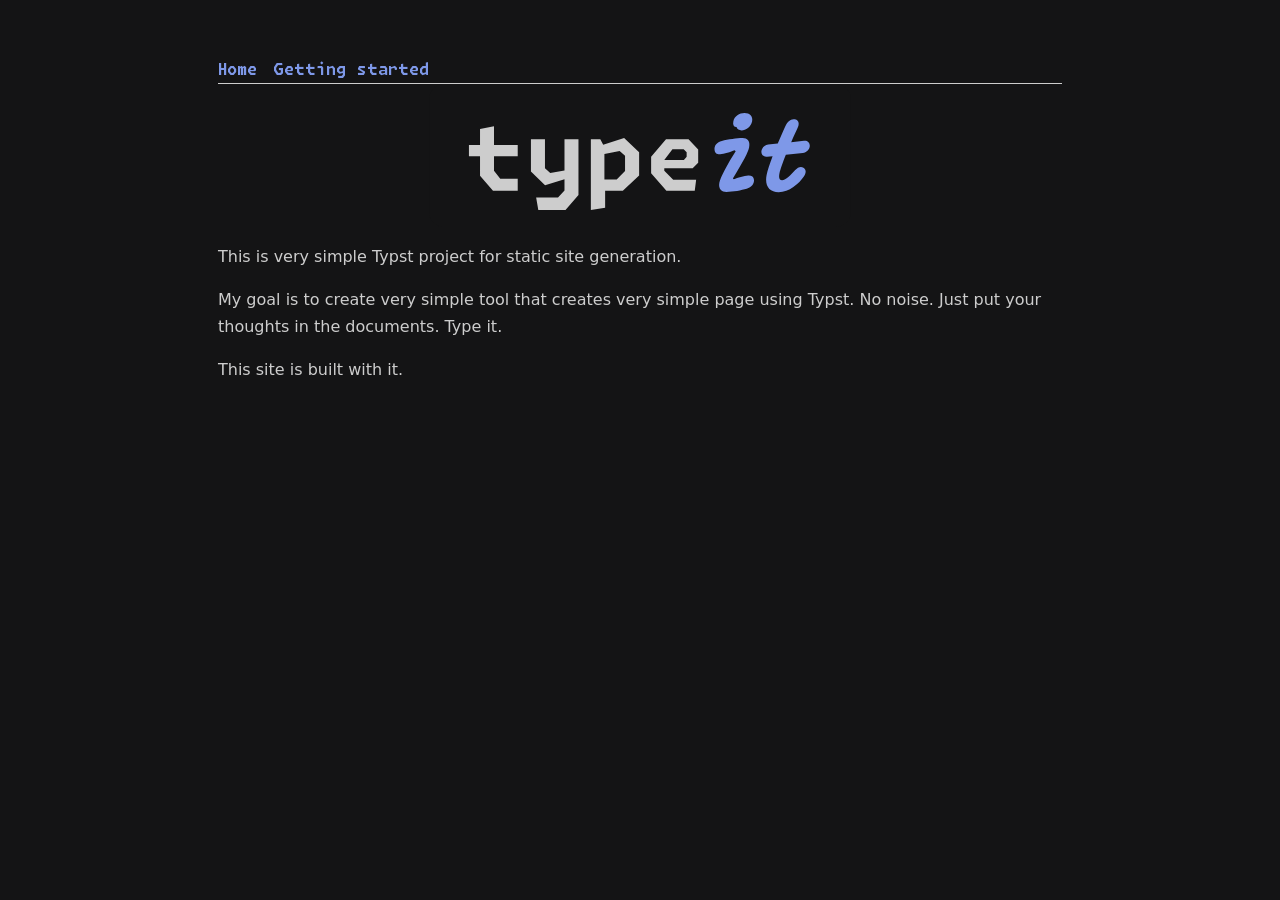
==== docs/index.html @ 16cc7f2b "docs: added index.html" ====
<!DOCTYPE html><html><head><meta charset="utf-8"><link rel="stylesheet" href="vague.css"><title>Home</title></head><nav style="display: flex; gap: 1rem; flex-wrap: wrap;"><a href="#"><strong style="display: block">Home</strong></a><a href="gettingstarted.html"><strong style="display: block">Getting started</strong></a></nav><body><p align="center"><img src="[data-uri]" width="187" height="63" style="display: block; width: 50%"></p><p>This is very simple Typst project for static site generation.</p><p>My goal is to create very simple tool that creates very simple page using Typst. No noise. Just put your thoughts in the documents. Type it.</p><p>This site is built with it.</p></body></html>
---- docs/vague.css ----
/* Vague-inspired documentation stylesheet
   Palette: https://github.com/vague-theme/vague.nvim */

:root {
  color-scheme: dark;

  --black: #141415;
  --shadow: #1c1c24;
  --graphite: #252530;
  --onyx: #333738;
  --muted: #606079;
  --gray: #878787;
  --white: #cdcdcd;
  --yellow: #f3be7c;
  --amber: #e8b589;
  --gold: #e0a363;
  --peach: #c48282;
  --red: #d8647e;
  --storm: #405065;
  --lilac: #c3c3d5;
  --cyan: #aeaed1;
  --magenta: #bb9dbd;
  --aqua: #b4d4cf;
  --lavender: #90a0b5;
  --teal: #9bb4bc;
  --blue: #6e94b2;
  --iris: #7e98e8;
  --green: #7fa563;

  --bg: var(--black);
  --surface: var(--shadow);
  --border: var(--graphite);
  --fg: var(--white);
  --text-muted: var(--gray);
}

@font-face {
  font-family: "Monaspace Krypton";
  src: url("fonts/MonaspaceKryptonVar.woff2") format("woff2");
  font-weight: 100 900;
  font-style: normal;
  font-display: swap;
}

* {
  box-sizing: border-box;
}

html {
  margin: 0 auto;
  max-width: 900px;
}

body {
  background-color: var(--bg);
  color: var(--fg);
  padding: 3rem 1.25rem 5rem;
  font: 16px/1.7 system-ui, sans-serif;
}

h1,
h2,
h3,
h4,
h5,
h6 {
  color: var(--fg);
  line-height: 1.3;
  margin: 2rem 0 0.75rem;
  font-family: "Monaspace Krypton", monospace;
}

h1 {
  font-size: 2rem;
}

h2 {
  font-size: 1.5rem;
}

h3 {
  font-size: 1.2rem;
}

p,
ul,
ol {
  margin: 0 0 1rem;
}

li+li {
  margin-top: 0.25rem;
}

/* Links */
a {
  color: var(--iris);
  text-decoration: none;
}

a:hover {
  color: var(--aqua);
  text-decoration: underline;
}

a:focus-visible {
  outline: 2px solid var(--iris);
  outline-offset: 3px;
}

/* Inline and block code */
code,
pre {
  font-family: ui-monospace, 'Cascadia Code', monospace;
}

code {
  color: var(--amber);
  background: var(--surface);
  padding: 0.15em 0.35em;
  border-radius: 4px;
  font-size: 0.9em;
}

pre {
  background: var(--surface);
  border: 1px solid var(--border);
  border-radius: 6px;
  padding: 1rem;
  overflow-x: auto;
  line-height: 1.5;
}

pre code {
  padding: 0;
  color: var(--fg);
  background: transparent;
}

/* Quotes, separators, and tables */
blockquote {
  margin: 1.5rem 0;
  padding: 0.25rem 1rem;
  border-left: 3px solid var(--cyan);
  color: var(--text-muted);
}

hr {
  border: 0;
  border-top: 1px solid var(--border);
  margin: 2rem 0;
}

table {
  width: 100%;
  border-collapse: collapse;
  margin: 1.5rem 0;
}

th,
td {
  padding: 0.5rem 0.75rem;
  border-bottom: 1px solid var(--border);
  text-align: left;
}

th {
  color: var(--aqua);
}

img,
svg {
  max-width: 100%;
  height: auto;
}

nav {
  font-family: "Monaspace Krypton", monospace;
  border-bottom: 1px solid var(--fg);
}

::selection {
  background: var(--storm);
  color: var(--fg);
}
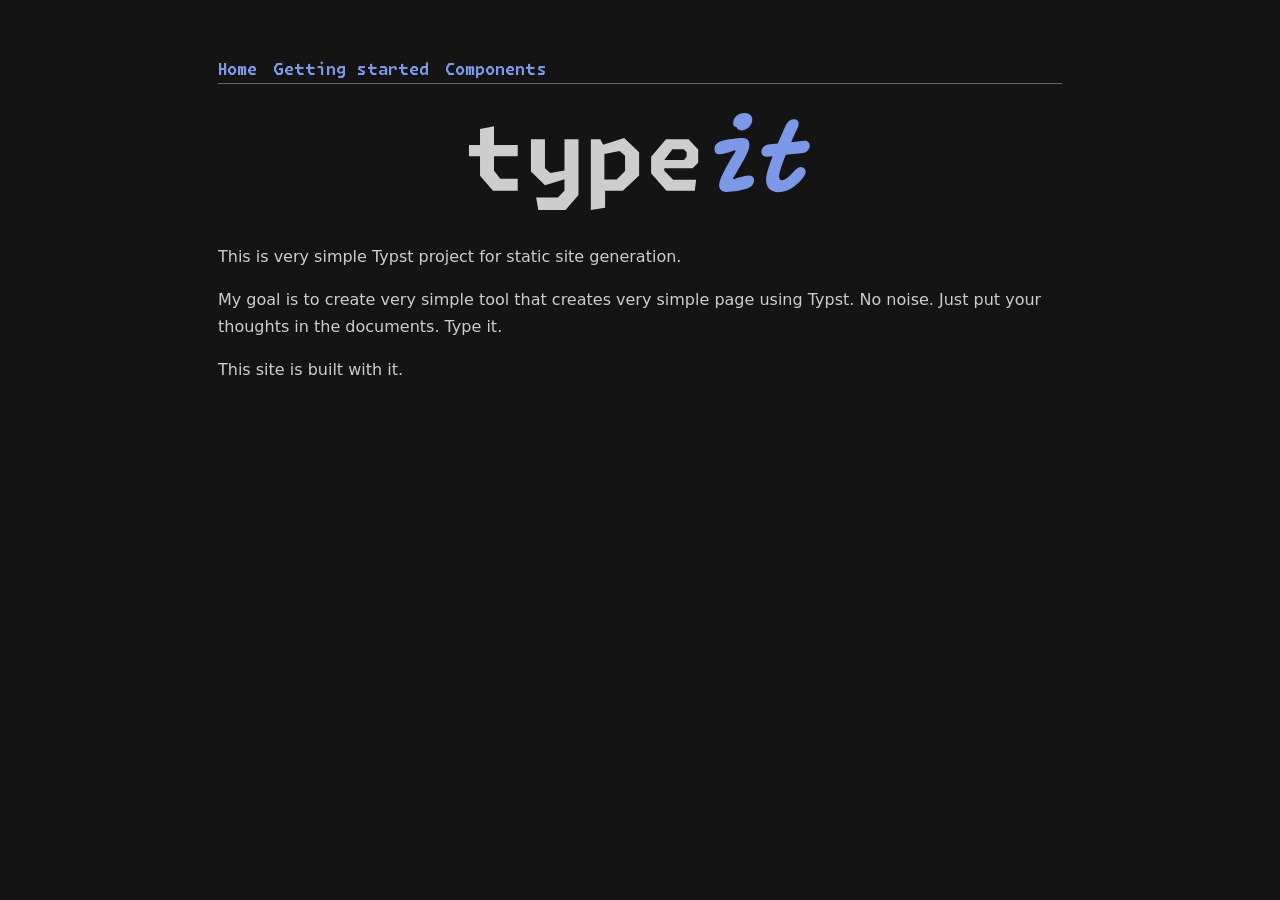
==== commit 402f46d0: "docs: merged docs to main, license merged docs to main since i can exclude docs in typst.toml" ====
--- a/docs/index.html
+++ b/docs/index.html
@@ -1 +1 @@
-<!DOCTYPE html><html><head><meta charset="utf-8"><link rel="stylesheet" href="vague.css"><title>Home</title></head><nav style="display: flex; gap: 1rem; flex-wrap: wrap;"><a href="#"><strong style="display: block">Home</strong></a><a href="gettingstarted.html"><strong style="display: block">Getting started</strong></a></nav><body><p align="center"><img src="[data-uri]" width="187" height="63" style="display: block; width: 50%"></p><p>This is very simple Typst project for static site generation.</p><p>My goal is to create very simple tool that creates very simple page using Typst. No noise. Just put your thoughts in the documents. Type it.</p><p>This site is built with it.</p></body></html>+<!DOCTYPE html><html><head><meta charset="utf-8"><link rel="stylesheet" href="vague.css"><title>Home</title></head><nav style="display: flex; gap: 1rem; flex-wrap: wrap;"><a href="#"><strong style="display: block">Home</strong></a><a href="gettingstarted.html"><strong style="display: block">Getting started</strong></a><a href="components.html"><strong style="display: block">Components</strong></a></nav><body><p align="center"><img src="[data-uri]" width="187" height="63" style="display: block; width: 50%"></p><p>This is very simple Typst project for static site generation.</p><p>My goal is to create very simple tool that creates very simple page using Typst. No noise. Just put your thoughts in the documents. Type it.</p><p>This site is built with it.</p></body></html>
--- a/docs/vague.css
+++ b/docs/vague.css
@@ -176,7 +176,7 @@
 
 nav {
   font-family: "Monaspace Krypton", monospace;
-  border-bottom: 1px solid var(--fg);
+  border-bottom: 1px solid var(--muted);
 }
 
 ::selection {
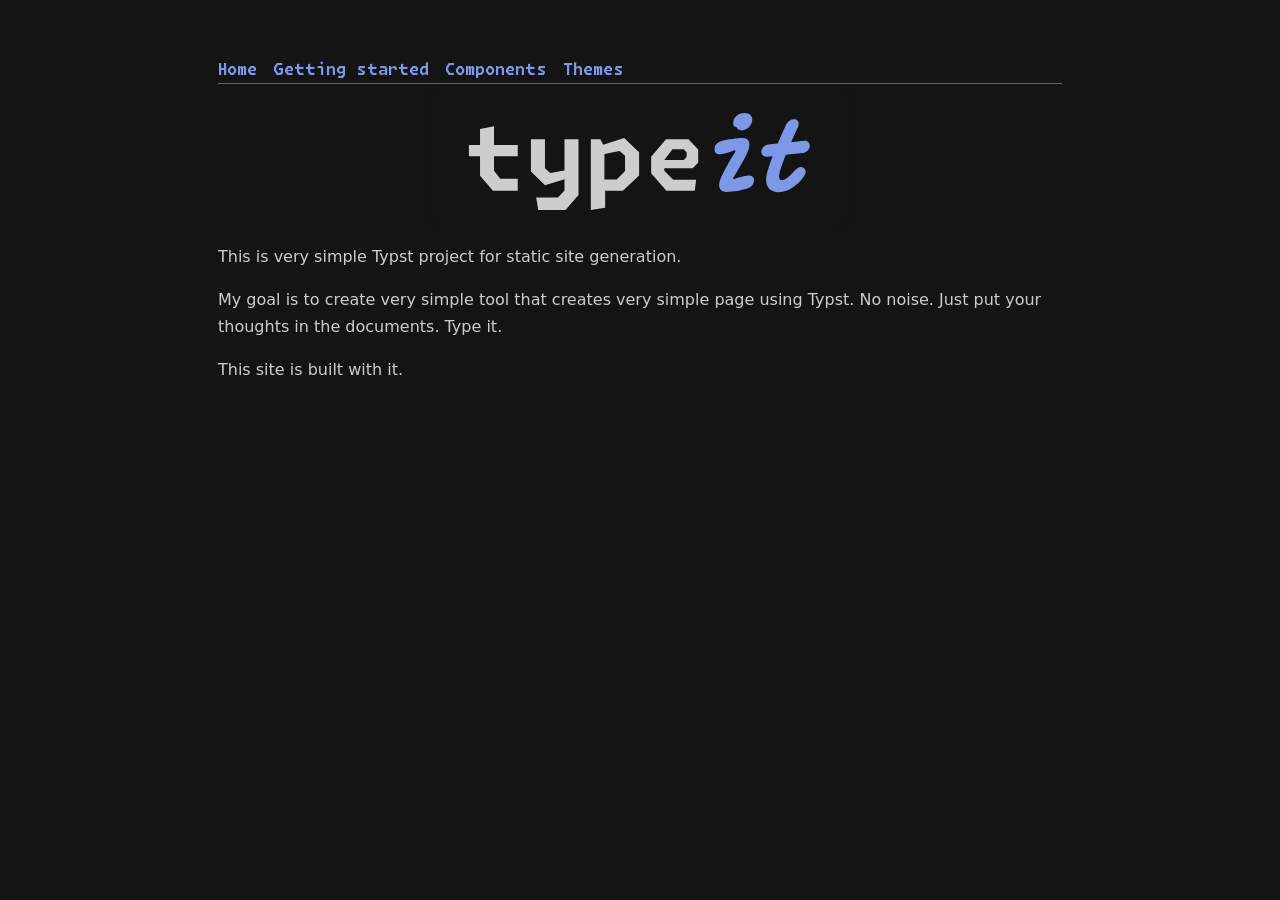
==== commit 4a12438b: "feat(themes, components): rosepine, callout Added css for three rosepine themes (changed existing va" ====
--- a/docs/index.html
+++ b/docs/index.html
@@ -1 +1 @@
-<!DOCTYPE html><html><head><meta charset="utf-8"><link rel="stylesheet" href="vague.css"><title>Home</title></head><nav style="display: flex; gap: 1rem; flex-wrap: wrap;"><a href="#"><strong style="display: block">Home</strong></a><a href="gettingstarted.html"><strong style="display: block">Getting started</strong></a><a href="components.html"><strong style="display: block">Components</strong></a></nav><body><p align="center"><img src="[data-uri]" width="187" height="63" style="display: block; width: 50%"></p><p>This is very simple Typst project for static site generation.</p><p>My goal is to create very simple tool that creates very simple page using Typst. No noise. Just put your thoughts in the documents. Type it.</p><p>This site is built with it.</p></body></html>+<!DOCTYPE html><html><head><meta charset="utf-8"><link rel="stylesheet" href="vague.css"><link rel="stylesheet" href="components.css"><link rel="stylesheet" href="custom.css"><title>Home</title></head><nav><a href="#"><strong style="display: block">Home</strong></a><a href="gettingstarted.html"><strong style="display: block">Getting started</strong></a><a href="components.html"><strong style="display: block">Components</strong></a><a href="themes.html"><strong style="display: block">Themes</strong></a></nav><body><p align="center"><img src="[data-uri]" width="187" height="63" style="display: block; width: 50%"></p><p>This is very simple Typst project for static site generation.</p><p>My goal is to create very simple tool that creates very simple page using Typst. No noise. Just put your thoughts in the documents. Type it.</p><p>This site is built with it.</p></body></html>
--- a/docs/vague.css
+++ b/docs/vague.css
@@ -1,9 +1,10 @@
-/* Vague-inspired documentation stylesheet
+/* Vague color theme
    Palette: https://github.com/vague-theme/vague.nvim */
 
 :root {
   color-scheme: dark;
 
+  /* Theme-specific palette. Shared components never reference these names. */
   --black: #141415;
   --shadow: #1c1c24;
   --graphite: #252530;
@@ -27,159 +28,38 @@
   --iris: #7e98e8;
   --green: #7fa563;
 
+  /* Public theme roles. Keep these names identical in every theme.
+     Multiple roles may reference the same palette color. */
+  /* Main page background; use the darkest/lightest base of the theme. */
   --bg: var(--black);
+  /* Raised background for code and callout bodies; slightly offset from --bg. */
   --surface: var(--shadow);
+  /* Subtle separator for code blocks, tables, and horizontal rules. */
   --border: var(--graphite);
+  /* Primary text, headings, and selected text; high contrast against backgrounds. */
   --fg: var(--white);
+  /* Secondary text in blockquotes; quieter than --fg but still readable. */
   --text-muted: var(--gray);
+  /* Links and keyboard focus outlines; a clear accent against --bg. */
+  --link: var(--iris);
+  /* Hovered links; a distinct, readable accent. */
+  --link-hover: var(--aqua);
+  /* Inline code text; a readable accent against --surface. */
+  --code: var(--amber);
+  /* Blockquote left border; a secondary accent. */
+  --quote: var(--cyan);
+  /* Table header text; a readable accent. */
+  --table-heading: var(--aqua);
+  /* Navigation bottom separator; a neutral separator color. */
+  --nav-border: var(--muted);
+  /* Selected text background; must contrast with --fg. */
+  --selection-bg: var(--storm);
+  /* Note/info callout titles and tinted headers; typically blue or cyan. */
+  --info: var(--blue);
+  /* Tip/success callout titles and tinted headers; green or another positive accent. */
+  --success: var(--green);
+  /* Warning/caution callout titles and tinted headers; typically gold or orange. */
+  --warning: var(--yellow);
+  /* Danger/error callout titles and tinted headers; typically red or pink. */
+  --danger: var(--red);
 }
-
-@font-face {
-  font-family: "Monaspace Krypton";
-  src: url("fonts/MonaspaceKryptonVar.woff2") format("woff2");
-  font-weight: 100 900;
-  font-style: normal;
-  font-display: swap;
-}
-
-* {
-  box-sizing: border-box;
-}
-
-html {
-  margin: 0 auto;
-  max-width: 900px;
-}
-
-body {
-  background-color: var(--bg);
-  color: var(--fg);
-  padding: 3rem 1.25rem 5rem;
-  font: 16px/1.7 system-ui, sans-serif;
-}
-
-h1,
-h2,
-h3,
-h4,
-h5,
-h6 {
-  color: var(--fg);
-  line-height: 1.3;
-  margin: 2rem 0 0.75rem;
-  font-family: "Monaspace Krypton", monospace;
-}
-
-h1 {
-  font-size: 2rem;
-}
-
-h2 {
-  font-size: 1.5rem;
-}
-
-h3 {
-  font-size: 1.2rem;
-}
-
-p,
-ul,
-ol {
-  margin: 0 0 1rem;
-}
-
-li+li {
-  margin-top: 0.25rem;
-}
-
-/* Links */
-a {
-  color: var(--iris);
-  text-decoration: none;
-}
-
-a:hover {
-  color: var(--aqua);
-  text-decoration: underline;
-}
-
-a:focus-visible {
-  outline: 2px solid var(--iris);
-  outline-offset: 3px;
-}
-
-/* Inline and block code */
-code,
-pre {
-  font-family: ui-monospace, 'Cascadia Code', monospace;
-}
-
-code {
-  color: var(--amber);
-  background: var(--surface);
-  padding: 0.15em 0.35em;
-  border-radius: 4px;
-  font-size: 0.9em;
-}
-
-pre {
-  background: var(--surface);
-  border: 1px solid var(--border);
-  border-radius: 6px;
-  padding: 1rem;
-  overflow-x: auto;
-  line-height: 1.5;
-}
-
-pre code {
-  padding: 0;
-  color: var(--fg);
-  background: transparent;
-}
-
-/* Quotes, separators, and tables */
-blockquote {
-  margin: 1.5rem 0;
-  padding: 0.25rem 1rem;
-  border-left: 3px solid var(--cyan);
-  color: var(--text-muted);
-}
-
-hr {
-  border: 0;
-  border-top: 1px solid var(--border);
-  margin: 2rem 0;
-}
-
-table {
-  width: 100%;
-  border-collapse: collapse;
-  margin: 1.5rem 0;
-}
-
-th,
-td {
-  padding: 0.5rem 0.75rem;
-  border-bottom: 1px solid var(--border);
-  text-align: left;
-}
-
-th {
-  color: var(--aqua);
-}
-
-img,
-svg {
-  max-width: 100%;
-  height: auto;
-}
-
-nav {
-  font-family: "Monaspace Krypton", monospace;
-  border-bottom: 1px solid var(--muted);
-}
-
-::selection {
-  background: var(--storm);
-  color: var(--fg);
-}
--- a/docs/components.css
+++ b/docs/components.css
@@ -0,0 +1,186 @@
+/* Shared layout, typography, and components. Colors come from the theme. */
+
+* {
+  box-sizing: border-box;
+}
+
+html {
+  margin: 0 auto;
+  max-width: 900px;
+}
+
+body {
+  background-color: var(--bg);
+  color: var(--fg);
+  padding: 3rem 1.25rem 5rem;
+  font: 16px/1.7 var(--font-body, system-ui, sans-serif);
+}
+
+h1,
+h2,
+h3,
+h4,
+h5,
+h6 {
+  color: var(--fg);
+  line-height: 1.3;
+  margin: 2rem 0 0.75rem;
+  font-family: var(--font-heading, system-ui, sans-serif);
+}
+
+h1 {
+  font-size: 2rem;
+}
+
+h2 {
+  font-size: 1.5rem;
+}
+
+h3 {
+  font-size: 1.2rem;
+}
+
+p,
+ul,
+ol {
+  margin: 0 0 1rem;
+}
+
+li + li {
+  margin-top: 0.25rem;
+}
+
+/* Links */
+a {
+  color: var(--link);
+  text-decoration: none;
+}
+
+a:hover {
+  color: var(--link-hover);
+  text-decoration: underline;
+}
+
+a:focus-visible {
+  outline: 2px solid var(--link);
+  outline-offset: 3px;
+}
+
+/* Inline and block code */
+code,
+pre {
+  font-family: var(--font-code, ui-monospace, monospace);
+}
+
+code {
+  color: var(--code);
+  background: var(--surface);
+  padding: 0.15em 0.35em;
+  font-size: 0.9em;
+}
+
+pre {
+  background: var(--surface);
+  border: 1px solid var(--border);
+  padding: 1rem;
+  overflow-x: auto;
+  line-height: 1.5;
+}
+
+pre code {
+  padding: 0;
+  color: var(--fg);
+  background: transparent;
+}
+
+/* Quotes, separators, and tables */
+blockquote {
+  margin: 1.5rem 0;
+  padding: 0.25rem 1rem;
+  border-left: 3px solid var(--quote);
+  color: var(--text-muted);
+}
+
+hr {
+  border: 0;
+  border-top: 1px solid var(--border);
+  margin: 2rem 0;
+}
+
+table {
+  width: 100%;
+  border-collapse: collapse;
+  margin: 1.5rem 0;
+}
+
+th,
+td {
+  padding: 0.5rem 0.75rem;
+  border-bottom: 1px solid var(--border);
+  text-align: left;
+}
+
+th {
+  color: var(--table-heading);
+}
+
+img,
+svg {
+  max-width: 100%;
+  height: auto;
+}
+
+nav {
+  display: flex;
+  gap: 1rem;
+  flex-wrap: wrap;
+  font-family: var(--font-heading, system-ui, sans-serif);
+  border-bottom: 1px solid var(--nav-border);
+}
+
+::selection {
+  background: var(--selection-bg);
+  color: var(--fg);
+}
+
+/* Callouts and admonitions share the same markup and variants. */
+.callout,
+.admonition {
+  --callout-color: var(--info);
+  margin: 1.5rem 0;
+  padding: 1rem;
+  color: var(--fg);
+  background: var(--surface);
+  border: 0;
+  border-radius: 0;
+}
+
+:is(.callout, .admonition):is(.note, .info) {
+  --callout-color: var(--info);
+}
+
+:is(.callout, .admonition):is(.tip, .success) {
+  --callout-color: var(--success);
+}
+
+:is(.callout, .admonition):is(.warning, .caution) {
+  --callout-color: var(--warning);
+}
+
+:is(.callout, .admonition):is(.danger, .error) {
+  --callout-color: var(--danger);
+}
+
+.callout-title,
+.admonition-title {
+  margin: -1rem -1rem 1.5rem;
+  padding: 0.5rem 1rem;
+  color: var(--callout-color);
+  background: color-mix(in srgb, var(--callout-color) 15%, var(--surface));
+  font-weight: 700;
+}
+
+/* Plain-text bodies leave the title as the last element child. */
+:is(.callout, .admonition) > :last-child:not(.callout-title, .admonition-title) {
+  margin-bottom: 0;
+}
--- a/docs/custom.css
+++ b/docs/custom.css
@@ -0,0 +1,17 @@
+/* Site customization. Loaded last so these rules can override shared styles.
+   Font URLs are relative to this stylesheet in the generated site. */
+
+@font-face {
+  font-family: "Monaspace Krypton";
+  src: url("fonts/MonaspaceKryptonVar.woff2") format("woff2");
+  font-weight: 100 900;
+  font-style: normal;
+  font-display: swap;
+}
+
+:root {
+  --font-body: system-ui, sans-serif;
+  --font-heading: "Monaspace Krypton", monospace;
+  /* Try the installed font first, then the bundled web font. */
+  --font-code: "JuliaMono", monospace;
+}
